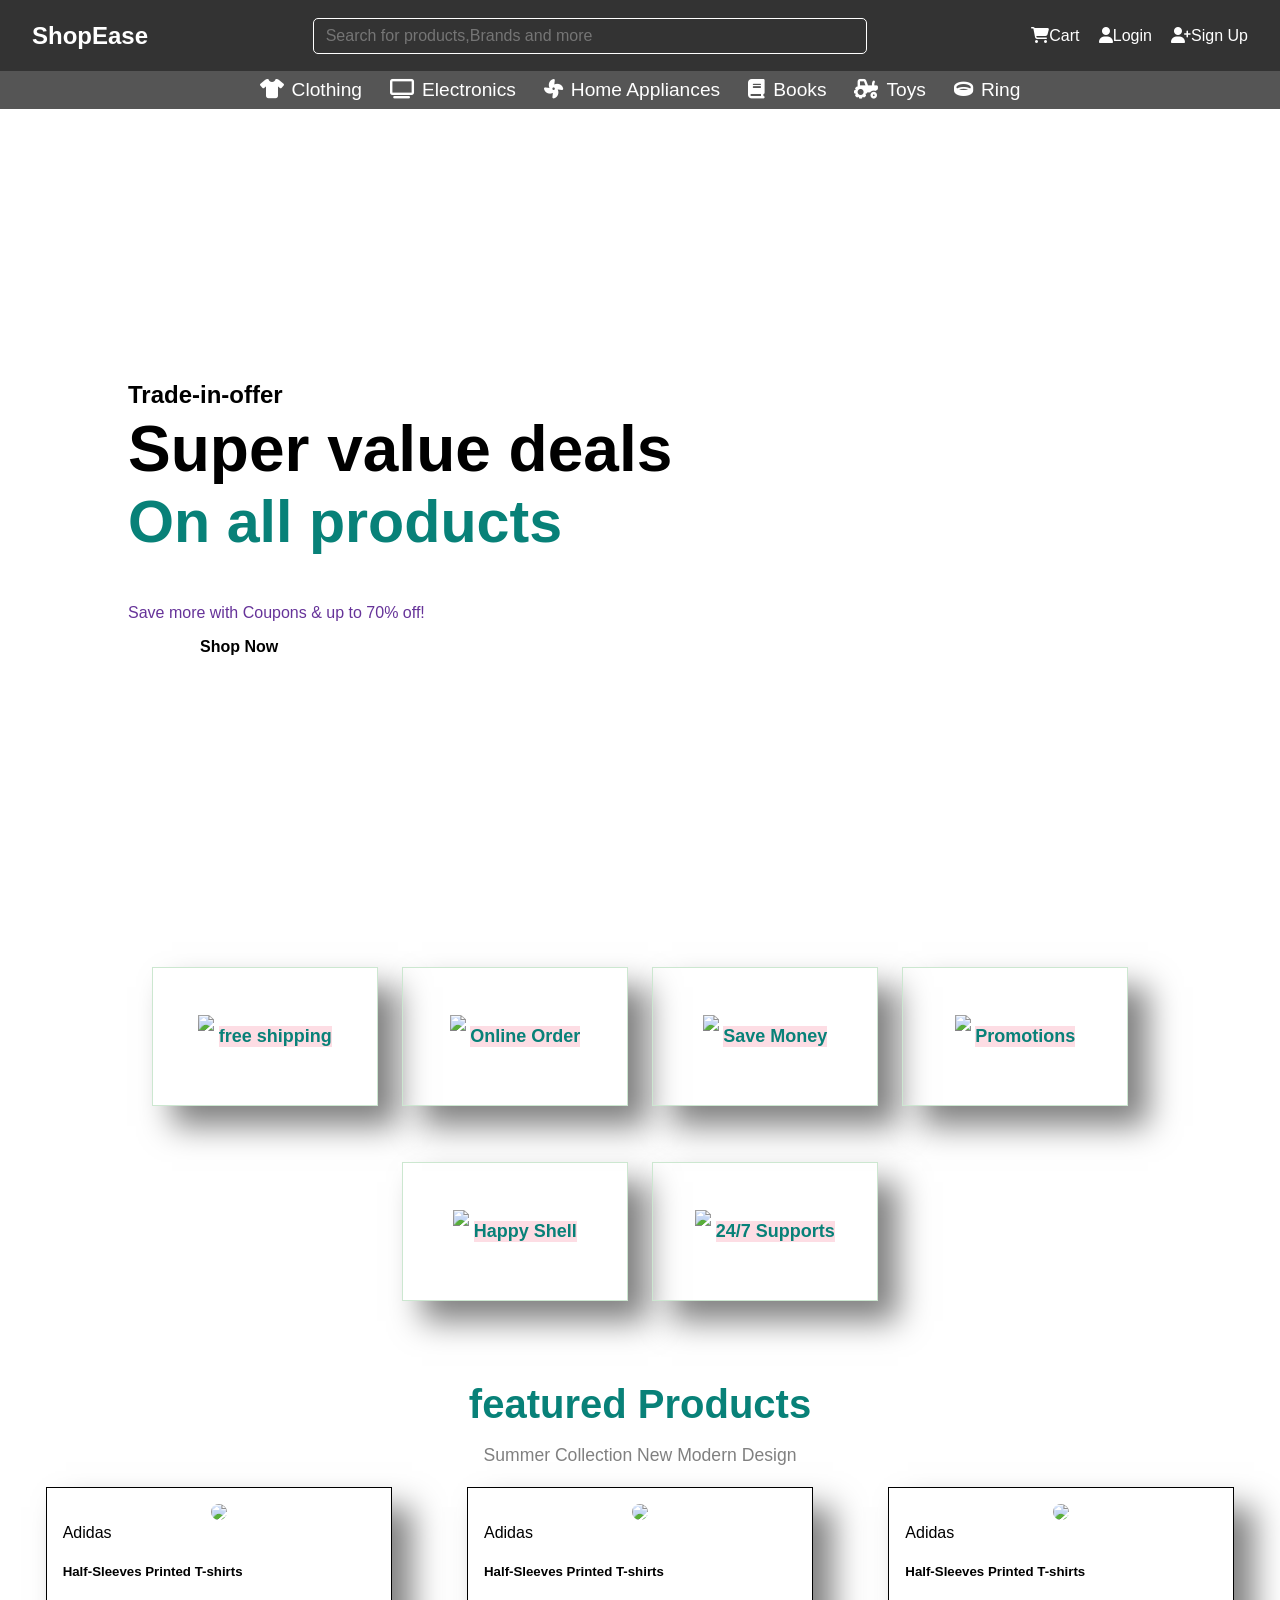
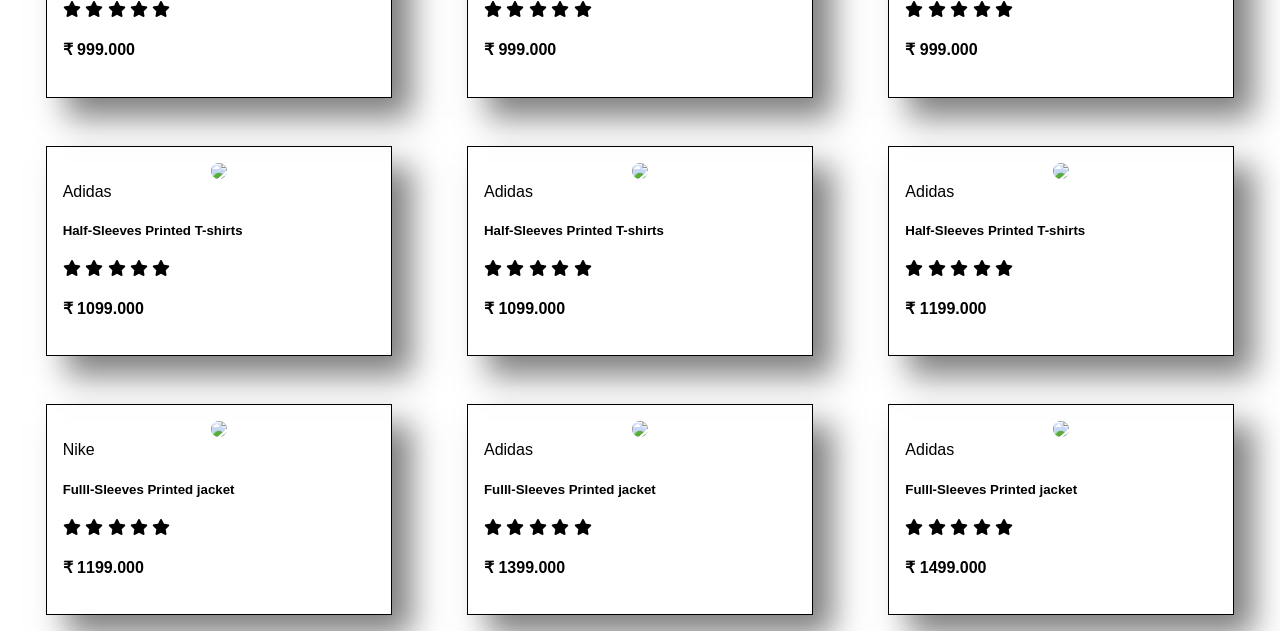
==== project1.html @ 4521215f "first commit" ====
<!DOCTYPE html>
<html lang="en">
<head>
    <meta charset="UTF-8">
    <meta name="viewport" content="width=device-width, initial-scale=1.0">
    <title>ShopEase</title>
    <link rel="stylesheet" href = "project1.css">
    <link rel="stylesheet" href="https://cdnjs.cloudflare.com/ajax/libs/font-awesome/6.5.2/css/all.min.css" integrity="sha512-SnH5WK+bZxgPHs44uWIX+LLJAJ9/2PkPKZ5QiAj6Ta86w+fsb2TkcmfRyVX3pBnMFcV7oQPJkl9QevSCWr3W6A==" crossorigin="anonymous" referrerpolicy="no-referrer" />

</head>
<body>
    <div class="navbar">
        <div class="logo">ShopEase</div>
        <div class="Search-container">
            <input type = "text" placeholder="Search for products,Brands and more" class="search-bar">
        </div>
    <div class="nav_icons">
       <li><a href= "#"><i class="fa-solid fa-cart-shopping"></i>Cart</a></li>
       <li><a href= "#"><i class="fa-sharp fa-solid fa-user"></i>Login</a></li>
       <li><a href= "#"><i class="fa-sharp fa-solid fa-user-plus"></i>Sign Up</a></li>
    </div>
</div>
<div class="categories">
    <ul class="category-links">
        <li><a href="#"><i class="fa-solid fa-shirt"></i>Clothing</a></li>
        <li><a href="#"><i class="fa-solid fa-tv"></i>Electronics</a></li>
        <li><a href="#"><i class="fa-solid fa-fan"></i>Home Appliances</a></li>
        <li><a href="#"><i class="fa-solid fa-book"></i>Books</a></li>
        <li><a href="#"><i class="fa-solid fa-tractor"></i>Toys</a></li>
        <li><a href="#"><i class="fa-solid fa-ring"></i></i>Ring</a></li> 
     </ul>
</div>

<div class="hero">
    <h4>Trade-in-offer</h4>
    <h2>Super value deals</h2>
    <h1>On all products</h1>
    <p>Save more with Coupons & up to 70% off!</p>
    <button>Shop Now</button>
</div>
<div class="features">
    <div class="fe-box">
        <img src="C:\Users\ashva\OneDrive\Desktop\f1.png">
        <h6>free shipping</h6>
    </div>
    <div class="fe-box">
        <img src="C:\Users\ashva\OneDrive\Desktop\f2.png">
        <h6>Online Order</h6>
    </div>
    <div class="fe-box">
        <img src="C:\Users\ashva\OneDrive\Desktop\f3.png">
        <h6>Save Money</h6>
    </div>
    <div class="fe-box">
        <img src="C:\Users\ashva\OneDrive\Desktop\f4.png">
        <h6>Promotions</h6>
    </div>
    <div class="fe-box">
        <img src="C:\Users\ashva\OneDrive\Desktop\f5.png">
        <h6>Happy Shell </h6>
    </div>
    <div class="fe-box">
        <img src="C:\Users\ashva\OneDrive\Desktop\f6.png">
        <h6>24/7 Supports</h6>
    </div>
</div>
<div class="products">
    <h2>featured Products</h2>
    <p>Summer Collection New Modern Design</p>
    <div class="card-container">
    <div class="card">
        <img src = "C:\Users\ashva\OneDrive\Desktop\Products\f1.jpg">
        <div class="details">
            <span> Adidas</span>
            <h5>Half-Sleeves Printed T-shirts</h5>
            <div class="star">
                <i class="fa-solid fa-star"></i>
                <i class="fa-solid fa-star"></i>
                <i class="fa-solid fa-star"></i>
                <i class="fa-solid fa-star"></i>
                <i class="fa-solid fa-star"></i>
            </div>
            <h4>&#x20B9 999.000</h4>
        </div>
    </div>
    <div class="card">
        <img src = "C:\Users\ashva\OneDrive\Desktop\Products\f1.jpg">
        <div class="details">
            <span> Adidas</span>
            <h5>Half-Sleeves Printed T-shirts</h5>
            <div class="star">
                <i class="fa-solid fa-star"></i>
                <i class="fa-solid fa-star"></i>
                <i class="fa-solid fa-star"></i>
                <i class="fa-solid fa-star"></i>
                <i class="fa-solid fa-star"></i>
            </div>
            <h4>&#x20B9 999.000</h4>
        </div>
    </div>
    <div class="card">
        <img src = "C:\Users\ashva\OneDrive\Desktop\Products\f1.jpg">
        <div class="details">
            <span> Adidas</span>
            <h5>Half-Sleeves Printed T-shirts</h5>
            <div class="star">
                <i class="fa-solid fa-star"></i>
                <i class="fa-solid fa-star"></i>
                <i class="fa-solid fa-star"></i>
                <i class="fa-solid fa-star"></i>
                <i class="fa-solid fa-star"></i>
            </div>
            <h4>&#x20B9 999.000</h4>
        </div>
    </div>
    
    
    <div class="card">
        <img src = "C:\Users\ashva\OneDrive\Desktop\Products\f2.jpg">
        <div class="details">
            <span> Adidas</span>
            <h5>Half-Sleeves Printed T-shirts</h5>
            <div class="star">
                <i class="fa-solid fa-star"></i>
                <i class="fa-solid fa-star"></i>
                <i class="fa-solid fa-star"></i>
                <i class="fa-solid fa-star"></i>
                <i class="fa-solid fa-star"></i>
            </div>
            <h4>&#x20B9 1099.000</h4>
        </div>
    </div>
    
    <div class="card">
        <img src = "C:\Users\ashva\OneDrive\Desktop\Products\f3.jpg">
        <div class="details">
            <span> Adidas</span>
            <h5>Half-Sleeves Printed T-shirts</h5>
            <div class="star">
                <i class="fa-solid fa-star"></i>
                <i class="fa-solid fa-star"></i>
                <i class="fa-solid fa-star"></i>
                <i class="fa-solid fa-star"></i>
                <i class="fa-solid fa-star"></i>
            </div>
            <h4>&#x20B9 1099.000</h4>
        </div>
    </div>

    <div class="card">
        <img src = "C:\Users\ashva\OneDrive\Desktop\Products\f5.jpg">
        <div class="details">
            <span> Adidas</span>
            <h5>Half-Sleeves Printed T-shirts</h5>
            <div class="star">
                <i class="fa-solid fa-star"></i>
                <i class="fa-solid fa-star"></i>
                <i class="fa-solid fa-star"></i>
                <i class="fa-solid fa-star"></i>
                <i class="fa-solid fa-star"></i>
            </div>
            <h4>&#x20B9 1199.000</h4>
        </div>
    </div>
    <div class="card">
        <img src="C:\Users\ashva\OneDrive\Desktop\Products\jacket-1.jpg">
        <div class="details">
            <span> Nike </span>
            <h5>Fulll-Sleeves Printed jacket</h5>
            <div class="star">
                <i class="fa-solid fa-star"></i>
                <i class="fa-solid fa-star"></i>
                <i class="fa-solid fa-star"></i>
                <i class="fa-solid fa-star"></i>
                <i class="fa-solid fa-star"></i>
            </div>
            <h4>&#x20B9 1199.000</h4>
        </div>
    </div>


    <div class="card">
        <img src = "C:\Users\ashva\OneDrive\Desktop\Products\jacket-2.jpg">
        <div class="details">
            <span> Adidas</span>
            <h5>Fulll-Sleeves Printed jacket</h5>
            <div class="star">
                <i class="fa-solid fa-star"></i>
                <i class="fa-solid fa-star"></i>
                <i class="fa-solid fa-star"></i>
                <i class="fa-solid fa-star"></i>
                <i class="fa-solid fa-star"></i>
            </div>
            <h4>&#x20B9 1399.000</h4>
        </div>
    </div>

    <div class="card">
        <img src = "C:\Users\ashva\OneDrive\Desktop\Products\jacket-3.jpg">
        <div class="details">
            <span> Adidas</span>
            <h5>Fulll-Sleeves Printed jacket</h5>
            <div class="star">
                <i class="fa-solid fa-star"></i>
                <i class="fa-solid fa-star"></i>
                <i class="fa-solid fa-star"></i>
                <i class="fa-solid fa-star"></i>
                <i class="fa-solid fa-star"></i>
            </div>
            <h4>&#x20B9 1499.000</h4>
        </div>
    </div> 
</div>
</body>
</html>
---- project1.css ----
body{
    font-family:Arial, Helvetica, sans-serif;
    margin:0;
    padding: 0;
}
.navbar{
    display: flex;
    justify-content:space-between;
    background-color:#333;
    padding: 1rem 2rem;
    align-items: center;

}
.logo{
    color: white;
    font-size: 1.5rem;
    font-weight: bold;
}
.Search-container{
    width: 60%;
    display: flex;
    align-items: center;
    justify-content: center;
    flex: 1;
    padding: 1.6px;
}
.search-bar{
    width: 60%;
    font-size: 1.2rem;
    padding: 0.5rem 0.75rem;
    background: transparent; 
    color:white;
    border: 1px solid #fff; 
    font-size: 1rem;
    border-radius: 5px;
    
   
} 

.nav_icons{
    display: flex;
    list-style: none;
    gap:1.2rem;
}
.nav_icons a{
    color:#fff;
    text-decoration: none;
    font-size: 1rem;
    transform: 0.3s;

}
.nav_icons a:hover{
    color: aqua;
}
.categories{
    background-color: #555555;
    padding: 0.5rem 2rem;
}
.category-links{
    list-style: none;
    display: flex;
    justify-content: center;
    gap: 1.75rem;
    margin: 0;
    padding: 0;
    
}
.category-links a{
    color: #fff;
    text-decoration: none;
    font-size: 1.2rem;
    transition: 0.3s linear;
}
.category-links a:hover{
    color: rgb(42, 233, 169);
}
.category-links a i{
    margin-right: 0.5rem;
}
.hero{
    background-image:url(file:///C:/Users/ashva/OneDrive/Desktop/hero4.png);
    height: 90vh;
    background-size: cover;
    background-position: top 25% right 0;
    padding:0 8rem ;
    justify-content: center;
    align-items: flex-start;
    flex-direction: column;
    display: flex;

}
.hero h4{
    padding-bottom: 0.1rem; 
    font-size: 1.5rem;
    margin-bottom: 0px;
}
.hero h2{
    font-size: 4rem;
    margin-bottom:1px;
    margin-top: 2px;
}
.hero h1{
    font-size: 3.7rem;
    color:#088178;
    padding-bottom:0.5rem;
    margin-top: 0px;

}
.hero p{
    font-size: 1rem;
    color: rebeccapurple;
    margin-top: 0rem;
    margin-bottom: 0rem;
}
.hero button{
    background-image: url(file:///C:/Users/ashva/OneDrive/Desktop/button.png);
    background-color: transparent;
    font-weight: 700;
    border: 0;
    padding: 1rem 6.5rem 1.5rem 4.5rem;
    background-repeat: no-repeat;
    font-size: 1rem;
    cursor: pointer;
    transition: 0.5s;
}
.hero button:hover{
    color: #088178;
}

.features{
    display: flex;
    align-items: center;
    justify-content: center;
    flex-wrap: wrap;
    gap: 1.5rem;
    padding: 2rem; 
}

.features .fe-box{
    height:min-content;
    width: 11rem;
    text-align: center;
    padding: 1rem 1.5rem;
    border:1px solid #cce7d0;
    margin: 1rem 0;
    box-shadow: 20px 20px 30px rgba(0,0,0,0.5);
    
    
} 
.features .fe-box h6{
    display: inline-block;
    background-color: #fddde4;
    color: #088178;
    font-size: large;

}
.features .fe-box img{
    width: 100%;
    margin-bottom: 0.7rem;
}
.features .fe-box:hover{
    transform: scale(1.07);
    cursor: pointer;

}
.products{
    text-align: center;
}
.card-container{
    display: flex;
    justify-content:space-around;
    gap:1rem;
    flex-wrap: wrap;
    padding: 1rem;
    row-gap: 3rem;
}
.products h2{
    font-size: 2.5rem;
    color: #088178;
    margin-bottom:5px ;
}
.products p{
    font-size: 1.1rem;
    color: gray;
    margin-bottom: 5px;
}
.card{
    width: 25%;
    min-width: 10rem;
    border: 1px solid black;
    padding: 1rem;
    box-shadow: 20px 20px 30px rgba(0,0,0,0.5);
    transition: 0.3s linear;
    position: relative;
}
.card:hover{
    transform: translateY(-10px);
    visibility: visible;
}
.card img{
    width: 100%;
    border-radius: 15px;
}
.card .details{
    text-align: start;
}
.card .details span{
    columns: gray;
}
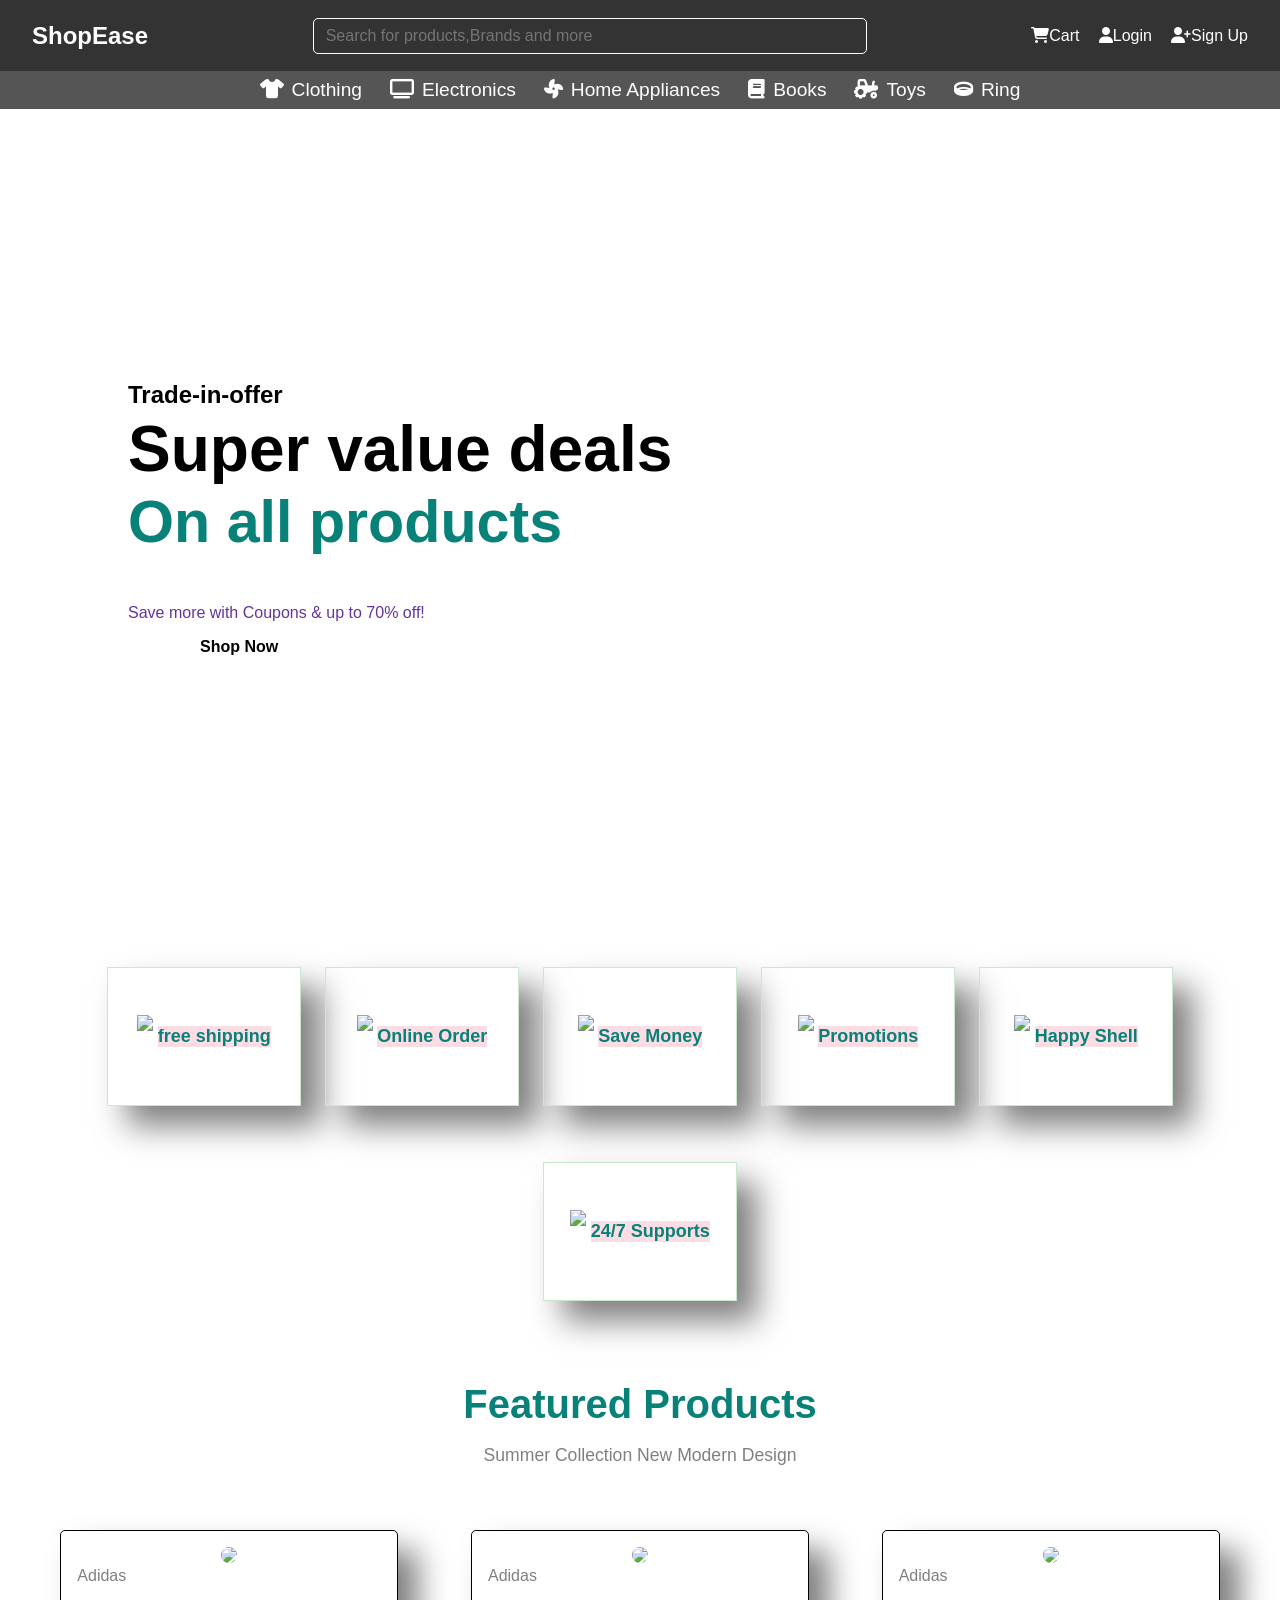
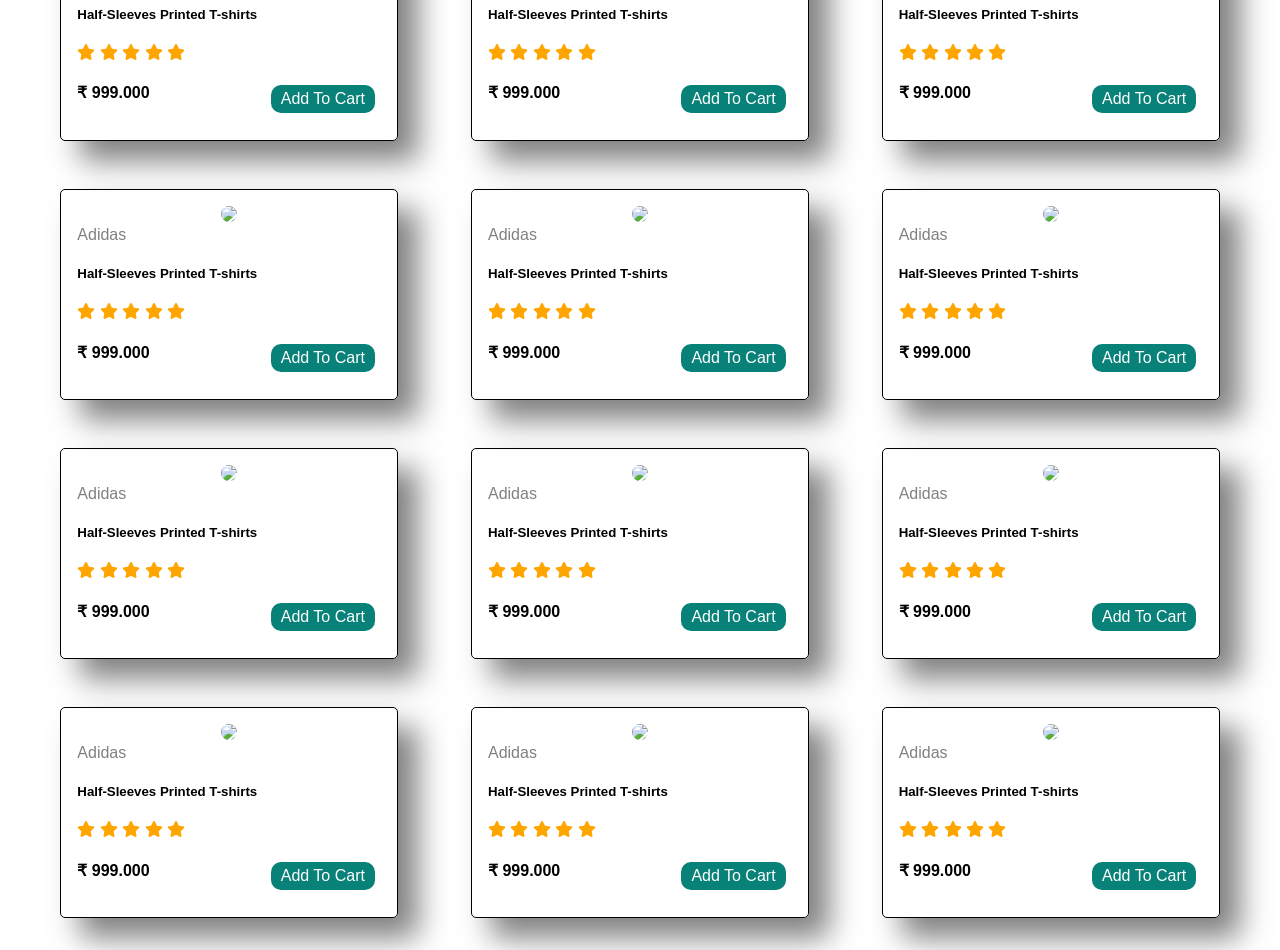
==== commit 11e89dfb: "Made Featured Section" ====
--- a/project1.html
+++ b/project1.html
@@ -36,7 +36,7 @@
     <h2>Super value deals</h2>
     <h1>On all products</h1>
     <p>Save more with Coupons & up to 70% off!</p>
-    <button>Shop Now</button>
+    <a href="#pro">Shop Now </a>
 </div>
 <div class="features">
     <div class="fe-box">
@@ -64,8 +64,8 @@
         <h6>24/7 Supports</h6>
     </div>
 </div>
-<div class="products">
-    <h2>featured Products</h2>
+<div class="products" id="pro">
+    <h2>Featured Products</h2>
     <p>Summer Collection New Modern Design</p>
     <div class="card-container">
     <div class="card">
@@ -80,8 +80,153 @@
                 <i class="fa-solid fa-star"></i>
                 <i class="fa-solid fa-star"></i>
             </div>
-            <h4>&#x20B9 999.000</h4>
-        </div>
+            <h4>&#x20B9; 999.000</h4>
+        </div>
+        <button>Add To Cart</button>
+    </div>
+    <div class="card">
+        <img src = "C:\Users\ashva\OneDrive\Desktop\Products\f2.jpg">
+        <div class="details">
+            <span> Adidas</span>
+            <h5>Half-Sleeves Printed T-shirts</h5>
+            <div class="star">
+                <i class="fa-solid fa-star"></i>
+                <i class="fa-solid fa-star"></i>
+                <i class="fa-solid fa-star"></i>
+                <i class="fa-solid fa-star"></i>
+                <i class="fa-solid fa-star"></i>
+            </div>
+            <h4>&#x20B9; 999.000</h4>
+        </div>
+        <button>Add To Cart</button>
+    </div>
+    <div class="card">
+        <img src = "C:\Users\ashva\OneDrive\Desktop\Products\f3.jpg">
+        <div class="details">
+            <span> Adidas</span>
+            <h5>Half-Sleeves Printed T-shirts</h5>
+            <div class="star">
+                <i class="fa-solid fa-star"></i>
+                <i class="fa-solid fa-star"></i>
+                <i class="fa-solid fa-star"></i>
+                <i class="fa-solid fa-star"></i>
+                <i class="fa-solid fa-star"></i>
+            </div>
+            <h4>&#x20B9; 999.000</h4>
+        </div>
+        <button>Add To Cart</button>
+    </div>
+    <div class="card">
+        <img src = "C:\Users\ashva\OneDrive\Desktop\Products\f4.jpg">
+        <div class="details">
+            <span> Adidas</span>
+            <h5>Half-Sleeves Printed T-shirts</h5>
+            <div class="star">
+                <i class="fa-solid fa-star"></i>
+                <i class="fa-solid fa-star"></i>
+                <i class="fa-solid fa-star"></i>
+                <i class="fa-solid fa-star"></i>
+                <i class="fa-solid fa-star"></i>
+            </div>
+            <h4>&#x20B9; 999.000</h4>
+        </div>
+        <button>Add To Cart</button>
+    </div>
+    <div class="card">
+        <img src = "C:\Users\ashva\OneDrive\Desktop\Products\f5.jpg">
+        <div class="details">
+            <span> Adidas</span>
+            <h5>Half-Sleeves Printed T-shirts</h5>
+            <div class="star">
+                <i class="fa-solid fa-star"></i>
+                <i class="fa-solid fa-star"></i>
+                <i class="fa-solid fa-star"></i>
+                <i class="fa-solid fa-star"></i>
+                <i class="fa-solid fa-star"></i>
+            </div>
+            <h4>&#x20B9; 999.000</h4>
+        </div>
+        <button>Add To Cart</button>
+    </div>
+    <div class="card">
+        <img src = "C:\Users\ashva\OneDrive\Desktop\Products\f6.jpg">
+        <div class="details">
+            <span> Adidas</span>
+            <h5>Half-Sleeves Printed T-shirts</h5>
+            <div class="star">
+                <i class="fa-solid fa-star"></i>
+                <i class="fa-solid fa-star"></i>
+                <i class="fa-solid fa-star"></i>
+                <i class="fa-solid fa-star"></i>
+                <i class="fa-solid fa-star"></i>
+            </div>
+            <h4>&#x20B9; 999.000</h4>
+        </div>
+        <button>Add To Cart</button>
+    </div>
+    <div class="card">
+        <img src = "C:\Users\ashva\OneDrive\Desktop\Products\f7.jpg">
+        <div class="details">
+            <span> Adidas</span>
+            <h5>Half-Sleeves Printed T-shirts</h5>
+            <div class="star">
+                <i class="fa-solid fa-star"></i>
+                <i class="fa-solid fa-star"></i>
+                <i class="fa-solid fa-star"></i>
+                <i class="fa-solid fa-star"></i>
+                <i class="fa-solid fa-star"></i>
+            </div>
+            <h4>&#x20B9; 999.000</h4>
+        </div>
+        <button>Add To Cart</button>
+    </div>
+    <div class="card">
+        <img src = "C:\Users\ashva\OneDrive\Desktop\Products\f8.jpg">
+        <div class="details">
+            <span> Adidas</span>
+            <h5>Half-Sleeves Printed T-shirts</h5>
+            <div class="star">
+                <i class="fa-solid fa-star"></i>
+                <i class="fa-solid fa-star"></i>
+                <i class="fa-solid fa-star"></i>
+                <i class="fa-solid fa-star"></i>
+                <i class="fa-solid fa-star"></i>
+            </div>
+            <h4>&#x20B9; 999.000</h4>
+        </div>
+        <button>Add To Cart</button>
+    </div>
+    <div class="card">
+        <img src = "C:\Users\ashva\OneDrive\Desktop\Products\f4.jpg">
+        <div class="details">
+            <span> Adidas</span>
+            <h5>Half-Sleeves Printed T-shirts</h5>
+            <div class="star">
+                <i class="fa-solid fa-star"></i>
+                <i class="fa-solid fa-star"></i>
+                <i class="fa-solid fa-star"></i>
+                <i class="fa-solid fa-star"></i>
+                <i class="fa-solid fa-star"></i>
+            </div>
+            <h4>&#x20B9; 999.000</h4>
+        </div>
+        <button>Add To Cart</button>
+    </div>
+    <div class="card">
+        <img src = "C:\Users\ashva\OneDrive\Desktop\Products\f3.jpg">
+        <div class="details">
+            <span> Adidas</span>
+            <h5>Half-Sleeves Printed T-shirts</h5>
+            <div class="star">
+                <i class="fa-solid fa-star"></i>
+                <i class="fa-solid fa-star"></i>
+                <i class="fa-solid fa-star"></i>
+                <i class="fa-solid fa-star"></i>
+                <i class="fa-solid fa-star"></i>
+            </div>
+            <h4>&#x20B9; 999.000</h4>
+        </div>
+        <button>Add To Cart</button>
     </div>
     <div class="card">
         <img src = "C:\Users\ashva\OneDrive\Desktop\Products\f1.jpg">
@@ -95,121 +240,27 @@
                 <i class="fa-solid fa-star"></i>
                 <i class="fa-solid fa-star"></i>
             </div>
-            <h4>&#x20B9 999.000</h4>
-        </div>
-    </div>
-    <div class="card">
-        <img src = "C:\Users\ashva\OneDrive\Desktop\Products\f1.jpg">
-        <div class="details">
-            <span> Adidas</span>
-            <h5>Half-Sleeves Printed T-shirts</h5>
-            <div class="star">
-                <i class="fa-solid fa-star"></i>
-                <i class="fa-solid fa-star"></i>
-                <i class="fa-solid fa-star"></i>
-                <i class="fa-solid fa-star"></i>
-                <i class="fa-solid fa-star"></i>
-            </div>
-            <h4>&#x20B9 999.000</h4>
-        </div>
+            <h4>&#x20B9; 999.000</h4>
+        </div>
+        <button>Add To Cart</button>
+    </div>
+    <div class="card">
+        <img src = "C:\Users\ashva\OneDrive\Desktop\Products\f7.jpg">
+        <div class="details">
+            <span> Adidas</span>
+            <h5>Half-Sleeves Printed T-shirts</h5>
+            <div class="star">
+                <i class="fa-solid fa-star"></i>
+                <i class="fa-solid fa-star"></i>
+                <i class="fa-solid fa-star"></i>
+                <i class="fa-solid fa-star"></i>
+                <i class="fa-solid fa-star"></i>
+            </div>
+            <h4>&#x20B9; 999.000</h4>
+        </div>
+        <button>Add To Cart</button>
     </div>
     
-    
-    <div class="card">
-        <img src = "C:\Users\ashva\OneDrive\Desktop\Products\f2.jpg">
-        <div class="details">
-            <span> Adidas</span>
-            <h5>Half-Sleeves Printed T-shirts</h5>
-            <div class="star">
-                <i class="fa-solid fa-star"></i>
-                <i class="fa-solid fa-star"></i>
-                <i class="fa-solid fa-star"></i>
-                <i class="fa-solid fa-star"></i>
-                <i class="fa-solid fa-star"></i>
-            </div>
-            <h4>&#x20B9 1099.000</h4>
-        </div>
-    </div>
-    
-    <div class="card">
-        <img src = "C:\Users\ashva\OneDrive\Desktop\Products\f3.jpg">
-        <div class="details">
-            <span> Adidas</span>
-            <h5>Half-Sleeves Printed T-shirts</h5>
-            <div class="star">
-                <i class="fa-solid fa-star"></i>
-                <i class="fa-solid fa-star"></i>
-                <i class="fa-solid fa-star"></i>
-                <i class="fa-solid fa-star"></i>
-                <i class="fa-solid fa-star"></i>
-            </div>
-            <h4>&#x20B9 1099.000</h4>
-        </div>
-    </div>
-
-    <div class="card">
-        <img src = "C:\Users\ashva\OneDrive\Desktop\Products\f5.jpg">
-        <div class="details">
-            <span> Adidas</span>
-            <h5>Half-Sleeves Printed T-shirts</h5>
-            <div class="star">
-                <i class="fa-solid fa-star"></i>
-                <i class="fa-solid fa-star"></i>
-                <i class="fa-solid fa-star"></i>
-                <i class="fa-solid fa-star"></i>
-                <i class="fa-solid fa-star"></i>
-            </div>
-            <h4>&#x20B9 1199.000</h4>
-        </div>
-    </div>
-    <div class="card">
-        <img src="C:\Users\ashva\OneDrive\Desktop\Products\jacket-1.jpg">
-        <div class="details">
-            <span> Nike </span>
-            <h5>Fulll-Sleeves Printed jacket</h5>
-            <div class="star">
-                <i class="fa-solid fa-star"></i>
-                <i class="fa-solid fa-star"></i>
-                <i class="fa-solid fa-star"></i>
-                <i class="fa-solid fa-star"></i>
-                <i class="fa-solid fa-star"></i>
-            </div>
-            <h4>&#x20B9 1199.000</h4>
-        </div>
-    </div>
-
-
-    <div class="card">
-        <img src = "C:\Users\ashva\OneDrive\Desktop\Products\jacket-2.jpg">
-        <div class="details">
-            <span> Adidas</span>
-            <h5>Fulll-Sleeves Printed jacket</h5>
-            <div class="star">
-                <i class="fa-solid fa-star"></i>
-                <i class="fa-solid fa-star"></i>
-                <i class="fa-solid fa-star"></i>
-                <i class="fa-solid fa-star"></i>
-                <i class="fa-solid fa-star"></i>
-            </div>
-            <h4>&#x20B9 1399.000</h4>
-        </div>
-    </div>
-
-    <div class="card">
-        <img src = "C:\Users\ashva\OneDrive\Desktop\Products\jacket-3.jpg">
-        <div class="details">
-            <span> Adidas</span>
-            <h5>Fulll-Sleeves Printed jacket</h5>
-            <div class="star">
-                <i class="fa-solid fa-star"></i>
-                <i class="fa-solid fa-star"></i>
-                <i class="fa-solid fa-star"></i>
-                <i class="fa-solid fa-star"></i>
-                <i class="fa-solid fa-star"></i>
-            </div>
-            <h4>&#x20B9 1499.000</h4>
-        </div>
-    </div> 
 </div>
 </body>
 </html>
--- a/project1.css
+++ b/project1.css
@@ -112,7 +112,7 @@
     margin-top: 0rem;
     margin-bottom: 0rem;
 }
-.hero button{
+.hero a{
     background-image: url(file:///C:/Users/ashva/OneDrive/Desktop/button.png);
     background-color: transparent;
     font-weight: 700;
@@ -122,6 +122,8 @@
     font-size: 1rem;
     cursor: pointer;
     transition: 0.5s;
+    text-decoration: none;
+    color: black;
 }
 .hero button:hover{
     color: #088178;
@@ -138,7 +140,7 @@
 
 .features .fe-box{
     height:min-content;
-    width: 11rem;
+    width: 9rem;
     text-align: center;
     padding: 1rem 1.5rem;
     border:1px solid #cce7d0;
@@ -155,11 +157,11 @@
 
 }
 .features .fe-box img{
-    width: 100%;
+    width: 70%;
     margin-bottom: 0.7rem;
 }
 .features .fe-box:hover{
-    transform: scale(1.07);
+    transform: scale(1.05);
     cursor: pointer;
 
 }
@@ -171,7 +173,7 @@
     justify-content:space-around;
     gap:1rem;
     flex-wrap: wrap;
-    padding: 1rem;
+    padding: 2rem;
     row-gap: 3rem;
 }
 .products h2{
@@ -182,16 +184,18 @@
 .products p{
     font-size: 1.1rem;
     color: gray;
-    margin-bottom: 5px;
+    margin-bottom: 2rem;
 }
 .card{
     width: 25%;
     min-width: 10rem;
     border: 1px solid black;
+    border-radius: 5px;
     padding: 1rem;
     box-shadow: 20px 20px 30px rgba(0,0,0,0.5);
     transition: 0.3s linear;
     position: relative;
+   
 }
 .card:hover{
     transform: translateY(-10px);
@@ -199,11 +203,40 @@
 }
 .card img{
     width: 100%;
-    border-radius: 15px;
+    border-radius: 10px;
 }
 .card .details{
     text-align: start;
+    margin-bottom: 0.1rem;
+    margin-top: 0.01rem;
 }
 .card .details span{
-    columns: gray;
-}
+    color: gray;
+    
+}
+.card .details .h5{
+    margin-top: 10px;
+    font-size: 1rem;
+    color: #555555;
+}
+
+.card .details i{
+    color: orange;
+    margin-bottom: top;
+    cursor: pointer;
+}
+.card .details i :hover{
+    color: rgb(192, 128, 9);
+}
+.card button{
+    position: absolute;
+    right: 1.4rem;
+    bottom: 1.7rem;
+    font-size: 1rem;
+    padding: 5px 10px;
+    background-color: #088178;
+    color: white;
+    border: none;
+    border-radius: 10px;
+    cursor: pointer;
+}
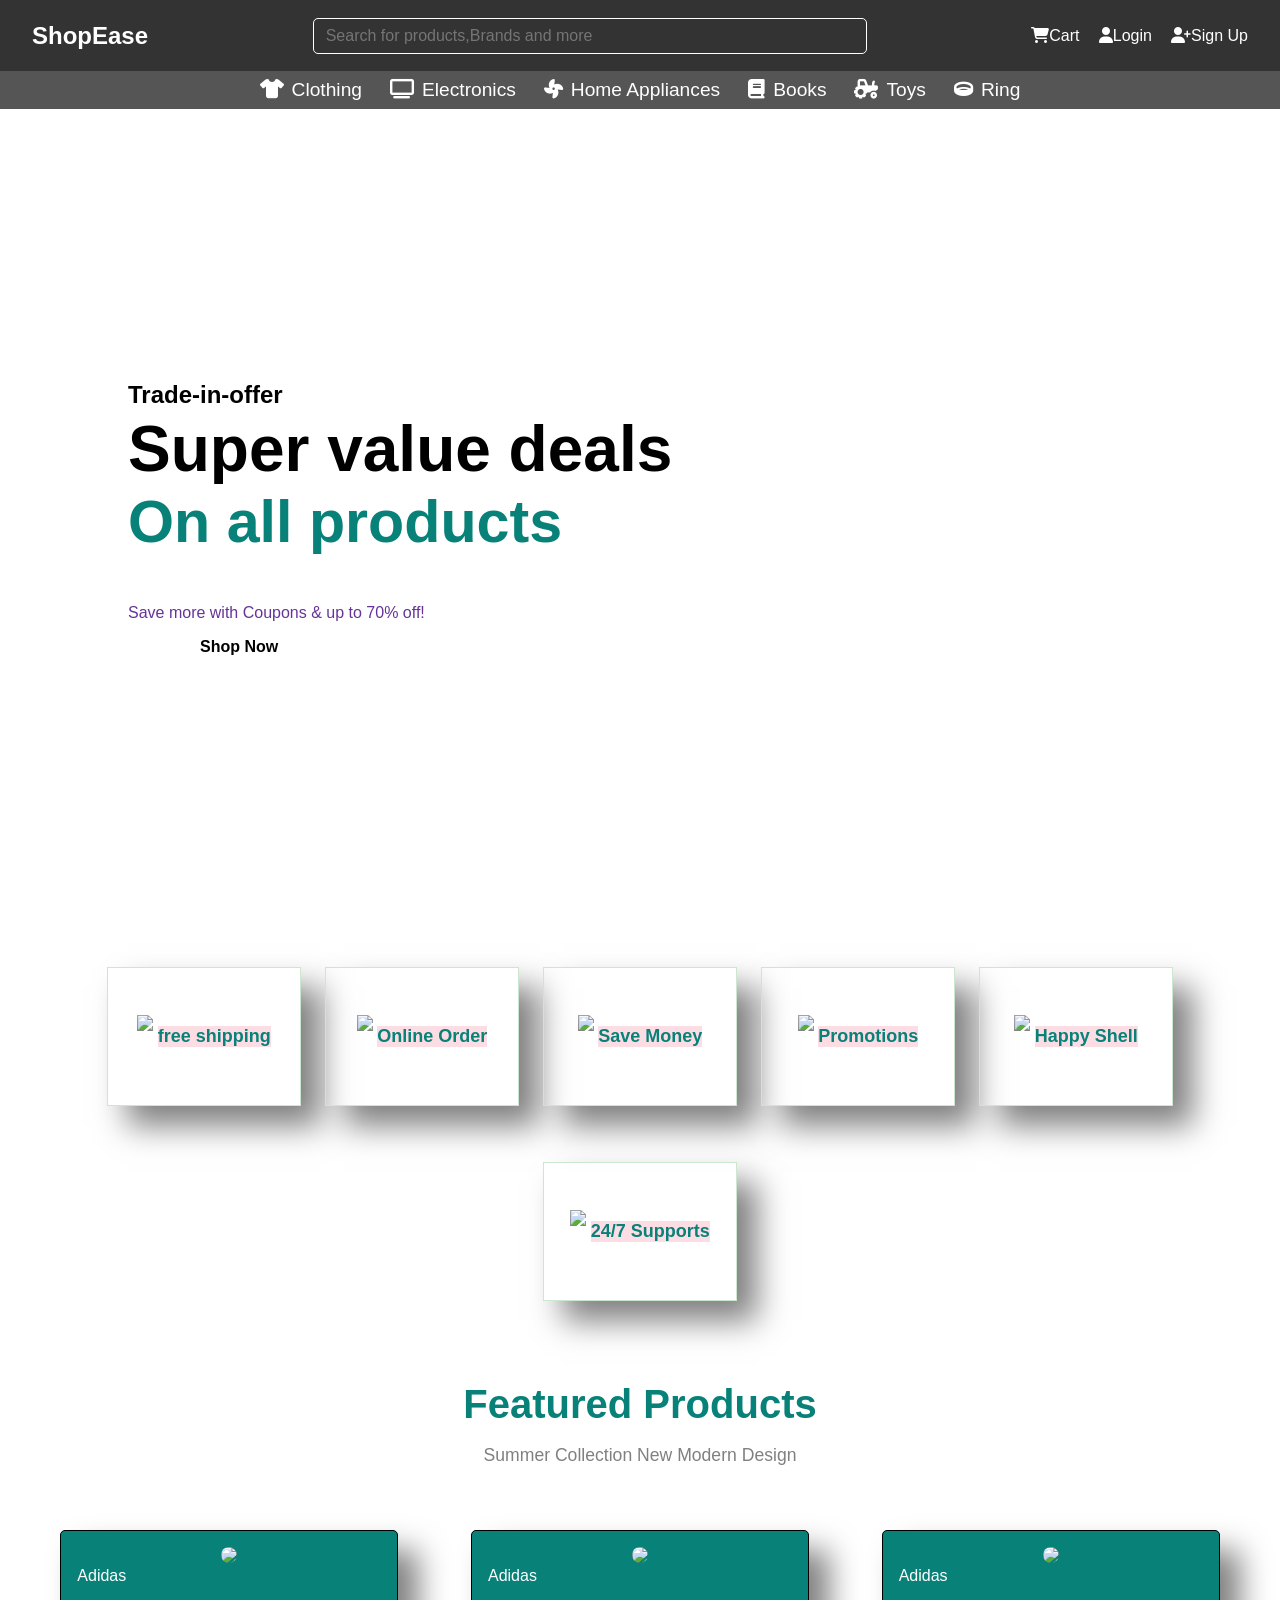
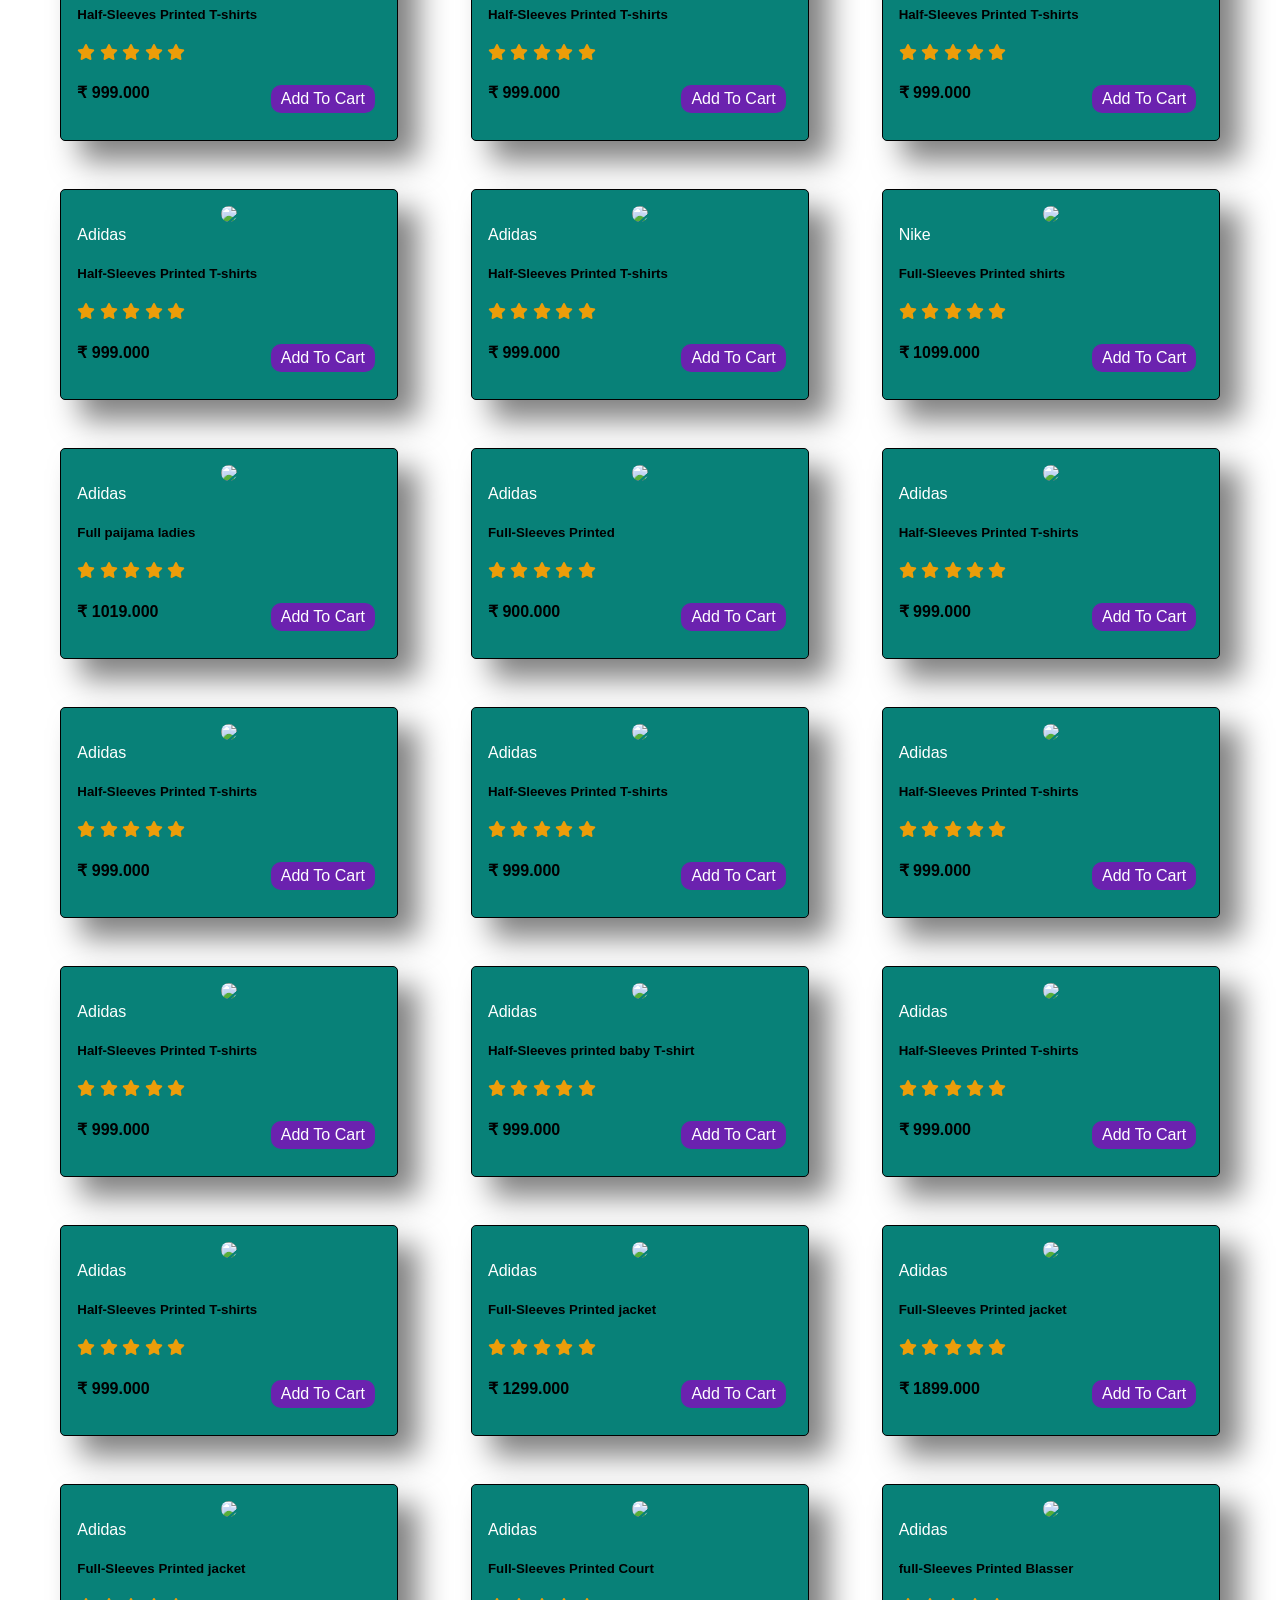
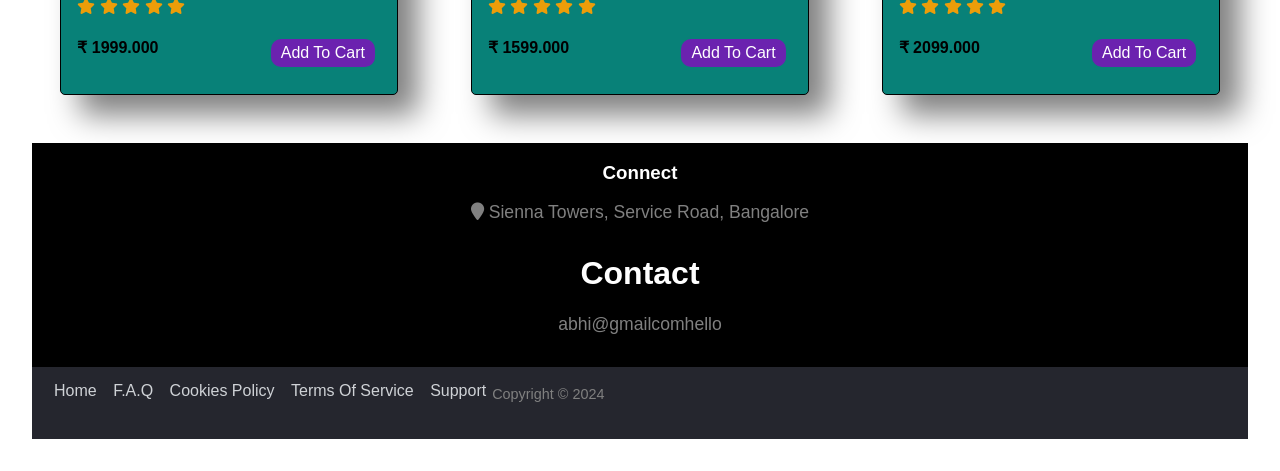
==== commit ea6fc49e: "ShopEase" ====
--- a/project1.html
+++ b/project1.html
@@ -40,27 +40,27 @@
 </div>
 <div class="features">
     <div class="fe-box">
-        <img src="C:\Users\ashva\OneDrive\Desktop\f1.png">
+        <img src="C:\Users\ashva\OneDrive\Desktop\Features\f1.png">
         <h6>free shipping</h6>
     </div>
     <div class="fe-box">
-        <img src="C:\Users\ashva\OneDrive\Desktop\f2.png">
+        <img src="C:\Users\ashva\OneDrive\Desktop\Features\f2.png">
         <h6>Online Order</h6>
     </div>
     <div class="fe-box">
-        <img src="C:\Users\ashva\OneDrive\Desktop\f3.png">
+        <img src="C:\Users\ashva\OneDrive\Desktop\Features\f3.png">
         <h6>Save Money</h6>
     </div>
     <div class="fe-box">
-        <img src="C:\Users\ashva\OneDrive\Desktop\f4.png">
+        <img src="C:\Users\ashva\OneDrive\Desktop\Features\f4.png">
         <h6>Promotions</h6>
     </div>
     <div class="fe-box">
-        <img src="C:\Users\ashva\OneDrive\Desktop\f5.png">
+        <img src="C:\Users\ashva\OneDrive\Desktop\Features\f5.png">
         <h6>Happy Shell </h6>
     </div>
     <div class="fe-box">
-        <img src="C:\Users\ashva\OneDrive\Desktop\f6.png">
+        <img src="C:\Users\ashva\OneDrive\Desktop\Features\f6.png">
         <h6>24/7 Supports</h6>
     </div>
 </div>
@@ -151,16 +151,16 @@
     <div class="card">
         <img src = "C:\Users\ashva\OneDrive\Desktop\Products\f6.jpg">
         <div class="details">
-            <span> Adidas</span>
-            <h5>Half-Sleeves Printed T-shirts</h5>
-            <div class="star">
-                <i class="fa-solid fa-star"></i>
-                <i class="fa-solid fa-star"></i>
-                <i class="fa-solid fa-star"></i>
-                <i class="fa-solid fa-star"></i>
-                <i class="fa-solid fa-star"></i>
-            </div>
-            <h4>&#x20B9; 999.000</h4>
+            <span> Nike</span>
+            <h5>Full-Sleeves Printed shirts</h5>
+            <div class="star">
+                <i class="fa-solid fa-star"></i>
+                <i class="fa-solid fa-star"></i>
+                <i class="fa-solid fa-star"></i>
+                <i class="fa-solid fa-star"></i>
+                <i class="fa-solid fa-star"></i>
+            </div>
+            <h4>&#x20B9; 1099.000</h4>
         </div>
         <button>Add To Cart</button>
     </div>
@@ -168,15 +168,15 @@
         <img src = "C:\Users\ashva\OneDrive\Desktop\Products\f7.jpg">
         <div class="details">
             <span> Adidas</span>
-            <h5>Half-Sleeves Printed T-shirts</h5>
-            <div class="star">
-                <i class="fa-solid fa-star"></i>
-                <i class="fa-solid fa-star"></i>
-                <i class="fa-solid fa-star"></i>
-                <i class="fa-solid fa-star"></i>
-                <i class="fa-solid fa-star"></i>
-            </div>
-            <h4>&#x20B9; 999.000</h4>
+            <h5>Full paijama ladies </h5>
+            <div class="star">
+                <i class="fa-solid fa-star"></i>
+                <i class="fa-solid fa-star"></i>
+                <i class="fa-solid fa-star"></i>
+                <i class="fa-solid fa-star"></i>
+                <i class="fa-solid fa-star"></i>
+            </div>
+            <h4>&#x20B9; 1019.000</h4>
         </div>
         <button>Add To Cart</button>
     </div>
@@ -184,15 +184,15 @@
         <img src = "C:\Users\ashva\OneDrive\Desktop\Products\f8.jpg">
         <div class="details">
             <span> Adidas</span>
-            <h5>Half-Sleeves Printed T-shirts</h5>
-            <div class="star">
-                <i class="fa-solid fa-star"></i>
-                <i class="fa-solid fa-star"></i>
-                <i class="fa-solid fa-star"></i>
-                <i class="fa-solid fa-star"></i>
-                <i class="fa-solid fa-star"></i>
-            </div>
-            <h4>&#x20B9; 999.000</h4>
+            <h5>Full-Sleeves Printed </h5>
+            <div class="star">
+                <i class="fa-solid fa-star"></i>
+                <i class="fa-solid fa-star"></i>
+                <i class="fa-solid fa-star"></i>
+                <i class="fa-solid fa-star"></i>
+                <i class="fa-solid fa-star"></i>
+            </div>
+            <h4>&#x20B9; 900.000</h4>
         </div>
         <button>Add To Cart</button>
     </div>
@@ -229,38 +229,212 @@
         <button>Add To Cart</button>
     </div>
     <div class="card">
-        <img src = "C:\Users\ashva\OneDrive\Desktop\Products\f1.jpg">
-        <div class="details">
-            <span> Adidas</span>
-            <h5>Half-Sleeves Printed T-shirts</h5>
-            <div class="star">
-                <i class="fa-solid fa-star"></i>
-                <i class="fa-solid fa-star"></i>
-                <i class="fa-solid fa-star"></i>
-                <i class="fa-solid fa-star"></i>
-                <i class="fa-solid fa-star"></i>
-            </div>
-            <h4>&#x20B9; 999.000</h4>
-        </div>
-        <button>Add To Cart</button>
-    </div>
-    <div class="card">
-        <img src = "C:\Users\ashva\OneDrive\Desktop\Products\f7.jpg">
-        <div class="details">
-            <span> Adidas</span>
-            <h5>Half-Sleeves Printed T-shirts</h5>
-            <div class="star">
-                <i class="fa-solid fa-star"></i>
-                <i class="fa-solid fa-star"></i>
-                <i class="fa-solid fa-star"></i>
-                <i class="fa-solid fa-star"></i>
-                <i class="fa-solid fa-star"></i>
-            </div>
-            <h4>&#x20B9; 999.000</h4>
+        <img src = "C:\Users\ashva\OneDrive\Desktop\Products\f2.jpg">
+        <div class="details">
+            <span> Adidas</span>
+            <h5>Half-Sleeves Printed T-shirts</h5>
+            <div class="star">
+                <i class="fa-solid fa-star"></i>
+                <i class="fa-solid fa-star"></i>
+                <i class="fa-solid fa-star"></i>
+                <i class="fa-solid fa-star"></i>
+                <i class="fa-solid fa-star"></i>
+            </div>
+            <h4>&#x20B9; 999.000</h4>
+        </div>
+        <button>Add To Cart</button>
+    </div>
+    <div class="card">
+        <img src = "C:\Users\ashva\OneDrive\Desktop\Products\f5.jpg">
+        <div class="details">
+            <span> Adidas</span>
+            <h5>Half-Sleeves Printed T-shirts</h5>
+            <div class="star">
+                <i class="fa-solid fa-star"></i>
+                <i class="fa-solid fa-star"></i>
+                <i class="fa-solid fa-star"></i>
+                <i class="fa-solid fa-star"></i>
+                <i class="fa-solid fa-star"></i>
+            </div>
+            <h4>&#x20B9; 999.000</h4>
+        </div>
+        <button>Add To Cart</button>
+    </div>
+
+
+    <div class="card">
+        <img src = "C:\Users\ashva\OneDrive\Desktop\Products\clothes-1.jpg">
+        <div class="details">
+            <span> Adidas</span>
+            <h5>Half-Sleeves Printed T-shirts</h5>
+            <div class="star">
+                <i class="fa-solid fa-star"></i>
+                <i class="fa-solid fa-star"></i>
+                <i class="fa-solid fa-star"></i>
+                <i class="fa-solid fa-star"></i>
+                <i class="fa-solid fa-star"></i>
+            </div>
+            <h4>&#x20B9; 999.000</h4>
+        </div>
+        <button>Add To Cart</button>
+    </div>
+    <div class="card">
+        <img src = "C:\Users\ashva\OneDrive\Desktop\Products\clothes-2.jpg">
+        <div class="details">
+            <span> Adidas</span>
+            <h5>Half-Sleeves printed baby T-shirt</h5>
+            <div class="star">
+                <i class="fa-solid fa-star"></i>
+                <i class="fa-solid fa-star"></i>
+                <i class="fa-solid fa-star"></i>
+                <i class="fa-solid fa-star"></i>
+                <i class="fa-solid fa-star"></i>
+            </div>
+            <h4>&#x20B9; 999.000</h4>
+        </div>
+        <button>Add To Cart</button>
+    </div>
+    <div class="card">
+        <img src = "C:\Users\ashva\OneDrive\Desktop\Products\clothes-3.jpg">
+        <div class="details">
+            <span> Adidas</span>
+            <h5>Half-Sleeves Printed T-shirts</h5>
+            <div class="star">
+                <i class="fa-solid fa-star"></i>
+                <i class="fa-solid fa-star"></i>
+                <i class="fa-solid fa-star"></i>
+                <i class="fa-solid fa-star"></i>
+                <i class="fa-solid fa-star"></i>
+            </div>
+            <h4>&#x20B9; 999.000</h4>
+        </div>
+        <button>Add To Cart</button>
+    </div>
+    <div class="card">
+        <img src = "C:\Users\ashva\OneDrive\Desktop\Products\clothes-4.jpg">
+        <div class="details">
+            <span> Adidas</span>
+            <h5>Half-Sleeves Printed T-shirts</h5>
+            <div class="star">
+                <i class="fa-solid fa-star"></i>
+                <i class="fa-solid fa-star"></i>
+                <i class="fa-solid fa-star"></i>
+                <i class="fa-solid fa-star"></i>
+                <i class="fa-solid fa-star"></i>
+            </div>
+            <h4>&#x20B9; 999.000</h4>
+        </div>
+        <button>Add To Cart</button>
+    </div>
+    <div class="card">
+        <img src="C:\Users\ashva\OneDrive\Desktop\Products\jacket-1.jpg">
+        <div class="details">
+            <span> Adidas</span>
+            <h5>Full-Sleeves Printed jacket</h5>
+            <div class="star">
+                <i class="fa-solid fa-star"></i>
+                <i class="fa-solid fa-star"></i>
+                <i class="fa-solid fa-star"></i>
+                <i class="fa-solid fa-star"></i>
+                <i class="fa-solid fa-star"></i>
+            </div>
+            <h4>&#x20B9; 1299.000</h4>
+        </div>
+        <button>Add To Cart</button>
+    </div>
+    <div class="card">
+        <img src = "C:\Users\ashva\OneDrive\Desktop\Products\jacket-2.jpg">
+        <div class="details">
+            <span> Adidas</span>
+            <h5>Full-Sleeves Printed jacket</h5>
+            <div class="star">
+                <i class="fa-solid fa-star"></i>
+                <i class="fa-solid fa-star"></i>
+                <i class="fa-solid fa-star"></i>
+                <i class="fa-solid fa-star"></i>
+                <i class="fa-solid fa-star"></i>
+            </div>
+            <h4>&#x20B9; 1899.000</h4>
+        </div>
+        <button>Add To Cart</button>
+    </div>
+    <div class="card">
+        <img src = "C:\Users\ashva\OneDrive\Desktop\Products\jacket-3.jpg">
+        <div class="details">
+            <span> Adidas</span>
+            <h5>Full-Sleeves Printed jacket</h5>
+            <div class="star">
+                <i class="fa-solid fa-star"></i>
+                <i class="fa-solid fa-star"></i>
+                <i class="fa-solid fa-star"></i>
+                <i class="fa-solid fa-star"></i>
+                <i class="fa-solid fa-star"></i>
+            </div>
+            <h4>&#x20B9; 1999.000</h4>
+        </div>
+        <button>Add To Cart</button>
+    </div>
+    <div class="card">
+        <img src = "C:\Users\ashva\OneDrive\Desktop\Products\jacket-5.jpg">
+        <div class="details">
+            <span> Adidas</span>
+            <h5>Full-Sleeves Printed Court</h5>
+            <div class="star">
+                <i class="fa-solid fa-star"></i>
+                <i class="fa-solid fa-star"></i>
+                <i class="fa-solid fa-star"></i>
+                <i class="fa-solid fa-star"></i>
+                <i class="fa-solid fa-star"></i>
+            </div>
+            <h4>&#x20B9; 1599.000</h4>
+        </div>
+        <button>Add To Cart</button>
+    </div>
+    <div class="card">
+        <img src = "C:\Users\ashva\OneDrive\Desktop\Products\jacket-6.jpg">
+        <div class="details">
+            <span> Adidas</span>
+            <h5>full-Sleeves Printed Blasser</h5>
+            <div class="star">
+                <i class="fa-solid fa-star"></i>
+                <i class="fa-solid fa-star"></i>
+                <i class="fa-solid fa-star"></i>
+                <i class="fa-solid fa-star"></i>
+                <i class="fa-solid fa-star"></i>
+            </div>
+            <h4>&#x20B9; 2099.000</h4>
         </div>
         <button>Add To Cart</button>
     </div>
     
+    <footer>
+        <div class="column about">
+          <h3>Connect</h3>
+          <p>
+            <i class="fa fa-map-marker" aria-hidden="true"></i>
+            Sienna Towers, Service Road, Bangalore
+          </p>
+          <div class="boxx">
+            <h1>Contact</h1>
+            <p><a href:abhi@gmail.com>abhi@gmailcom</a>hello</p>
+          </div>
+          
+        
+      <div class="row copyright">
+        <div class="footer-menu">
+      
+        <a href="">Home</a>
+        <a href="">F.A.Q</a>
+        <a href="">Cookies Policy</a>
+        <a href="">Terms Of Service</a>
+        <a href="">Support</a>
+      
+        </div>
+         <p>Copyright &copy; 2024</p>
+      </div>
+
+    </footer>
+      
 </div>
 </body>
 </html>
--- a/project1.css
+++ b/project1.css
@@ -78,7 +78,8 @@
     margin-right: 0.5rem;
 }
 .hero{
-    background-image:url(file:///C:/Users/ashva/OneDrive/Desktop/hero4.png);
+    /* background-image:url(file:///C:/Users/ashva/OneDrive/Desktop/hero4.png); */
+    background-image: url(file:///C:/Users/ashva/OneDrive/Desktop/Features/hero4.png);
     height: 90vh;
     background-size: cover;
     background-position: top 25% right 0;
@@ -195,6 +196,7 @@
     box-shadow: 20px 20px 30px rgba(0,0,0,0.5);
     transition: 0.3s linear;
     position: relative;
+    background-color: #088178;
    
 }
 .card:hover{
@@ -211,7 +213,7 @@
     margin-top: 0.01rem;
 }
 .card .details span{
-    color: gray;
+    color: white;
     
 }
 .card .details .h5{
@@ -221,12 +223,12 @@
 }
 
 .card .details i{
-    color: orange;
+    color: hsl(39, 93%, 48%);
     margin-bottom: top;
     cursor: pointer;
 }
-.card .details i :hover{
-    color: rgb(192, 128, 9);
+.card .details i:hover{
+    color: yellow;
 }
 .card button{
     position: absolute;
@@ -234,9 +236,50 @@
     bottom: 1.7rem;
     font-size: 1rem;
     padding: 5px 10px;
-    background-color: #088178;
+    background-color: #6b22af;
     color: white;
     border: none;
     border-radius: 10px;
     cursor: pointer;
 }
+
+
+footer {
+        background-color: black;
+        color: white;
+        bottom: 0;
+        width: 100vw;
+        font-size: 16px;
+      }
+footer * {
+        box-sizing: border-box;
+        border: none;
+        outline: none;
+      }
+
+.copyright {
+    padding: 0.3em 1em;
+    background-color: #25262e;
+}
+.footer-menu{
+    float: left;
+    margin-top: 10px;
+    }
+.footer-menu a{
+    color: #cfd2d6;
+    padding: 6px;
+    text-decoration: none;
+    text-align: left;
+    }
+.footer-menu a:hover, .social i:hover{
+        color: #c7940a;
+      } 
+.copyright p {
+    font-size: 0.9em;
+    text-align: left;
+    }
+@media screen and (max-width: 850px) {
+    .row.primary {
+        grid-template-columns: 1fr;
+        }
+}
